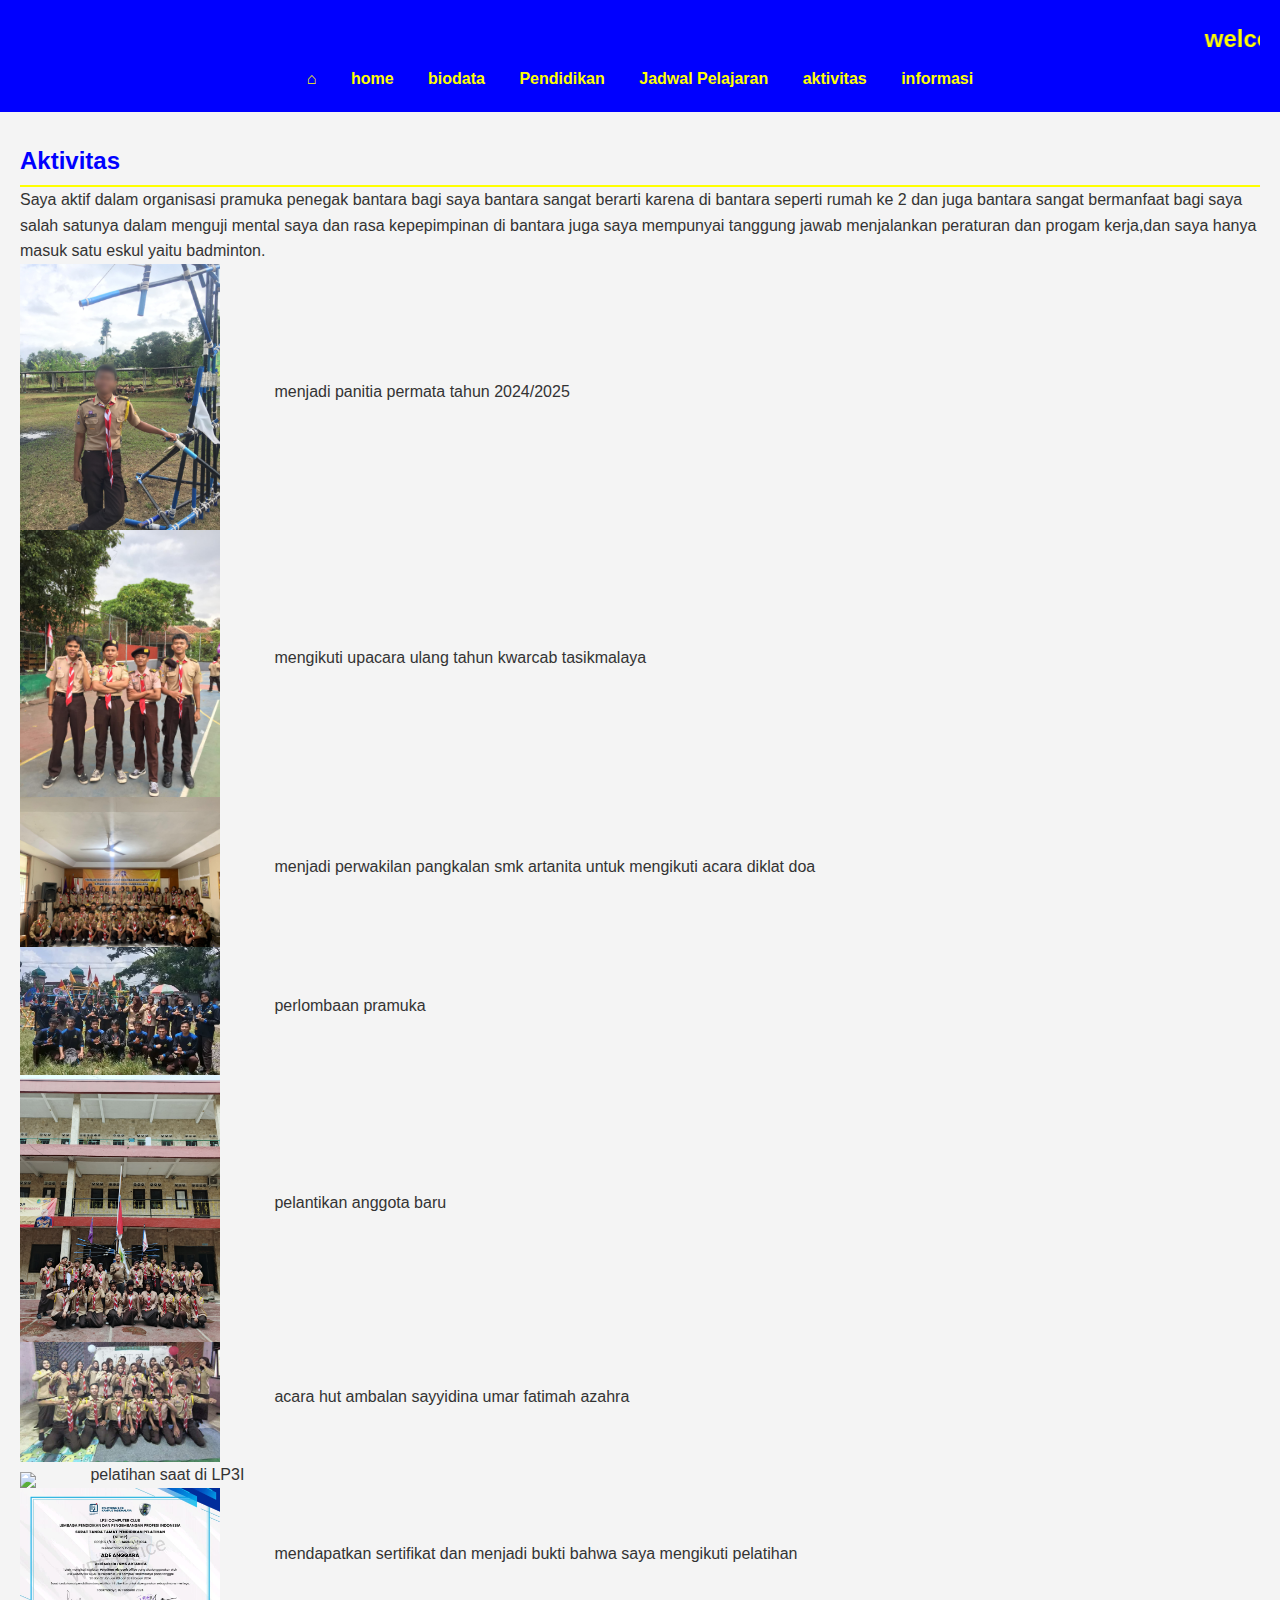
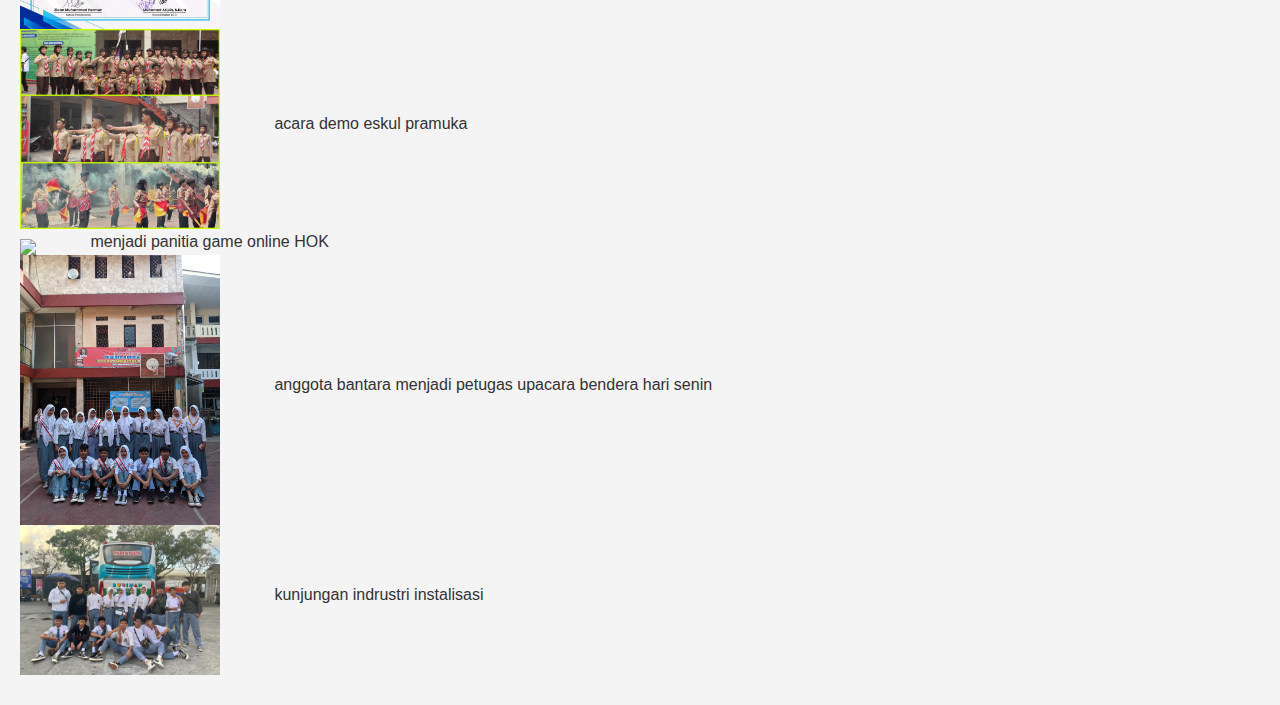
==== praktek aktivitas.html @ 799ea235 "Add files via upload" ====
<!DOCTYPE html>
<html lang="id">
<head>
    <meta charset="UTF-8">
    <meta name="viewport" content="width=pc-width, initial-scale=1.0">
    <title>Website Pribadi</title>
    <link rel="stylesheet" href="praktek.css"> <!-- Hubungkan ke file CSS -->
</head>
 <header>
        <marquee><h2>welcome to my profile website</marquee></h2>
        <nav>
            <ul>
                 <li><a href="praktek ⌂.html">⌂</a></li>
                <li><a href="praktek home.html">home</a></li>
                <li><a href="praktek biodata.html">biodata</a></li>
                <li><a href="praktek pendidikan.html">Pendidikan</a></li>
                <li><a href="praktek jadwal.html">Jadwal Pelajaran</a></li>
                <li><a href="praktek aktivitas.html">aktivitas</a></li>
                <li><a href="praktek informasi.html">informasi</a></li>
            </ul>
        </nav>
    </header>

<body>
    <section id="aktivitas">
        <h2>Aktivitas</h2>
        <p>Saya aktif dalam organisasi pramuka penegak bantara bagi saya bantara sangat berarti karena di bantara seperti rumah ke 2 dan juga bantara sangat bermanfaat bagi saya salah satunya dalam menguji mental saya dan rasa kepepimpinan di bantara juga saya mempunyai tanggung jawab menjalankan peraturan dan progam kerja,dan saya hanya masuk satu eskul yaitu badminton.</p>
    <p> <img src="PERMATA.jpeg" align="middle" width="200px" style="margin-right: 50px" /> menjadi panitia permata tahun 2024/2025
    </p>
    <p> <img src="smpn 8.jpeg" align="middle" width="200px" style="margin-right: 50px" /> mengikuti upacara ulang tahun kwarcab tasikmalaya
    </p>
    <p> <img src="kwarcab.jpg" align="middle" width="200px" style="margin-right: 50px" /> menjadi perwakilan pangkalan smk artanita untuk mengikuti acara diklat doa
    </p>
     <p> <img src="perlombaan.jpeg" align="middle" width="200px" style="margin-right: 50px" /> perlombaan pramuka
    </p>
    <p> <img src="pramuka.jpeg" align="middle" width="200px" style="margin-right: 50px" /> pelantikan anggota baru
    </p>
    <p>
    <img src="acara_hut_ambalan.jpeg" align="middle" width="200px" style= "margin-right:50px" /> acara hut ambalan sayyidina umar fatimah azahra
   </p>
    <p>
    <img src="pelatihan_LP3i.jpeg" align="middle" width="200px" style= "margin-right:50px" /> pelatihan saat di LP3I
    </p>
    <p>
    <img src="sertifikat.jpeg" align="middle" width="200px" style= "margin-right:50px" /> mendapatkan sertifikat dan menjadi bukti bahwa saya mengikuti pelatihan
    </p>
     <p>
    <img src="demo_eskul_pramuka.jpeg" align="middle" width="200px" style= "margin-right:50px" /> acara demo eskul pramuka
    </p>
     <p>
    <img src="menjadi_panitia_game online.jpeg" align="middle" width="200px" style= "margin-right:50px" /> menjadi panitia game online HOK
    </p>
     <p>
    <img src="upacara.jpeg" align="middle" width="200px" style= "margin-right:50px" /> anggota bantara menjadi petugas upacara bendera hari senin
    </p>
     <p>
    <img src="KII.jpeg" align="middle" width="200px" style= "margin-right:50px" /> kunjungan indrustri instalisasi
    </p>
</section>
</body>
</html>
---- praktek.css ----
/* Reset beberapa styling default */
* {
    margin: 0;
    padding: 0;
    box-sizing: border-box;
}
/*body dan dasar layout*/
body{
    font-family:'Arial'.sans-serif;
    line-height:1.6;
    background-color:#f4f4f4;
    color:#333;
    
/* Reset dasar */
body, h1, h2, p, ul, table, footer {
    margin: 0;
    padding: 0;
    font-family: Verdana, sans-serif;
}

/* Header */
header {
    background-color: #0000ff;
    color: YELLOW;
    padding: 20px;
    text-align: center;
}

nav ul {
    list-style: none;
    padding: 0;
}

nav ul li {
    display: inline;
    margin: 0 15px;
}

nav ul li a {
    color: YELLOW;
    text-decoration: none;
    font-weight: bold;
}

/* Section */
section {
    padding: 20px;
    margin: 10px 0;
}

section h2 {
    color: #0000FF;
    border-bottom: 2px solid #FFFF00;
    padding-bottom: 5px;
}

/* Tabel */
table {
    width: 50%;
    border-collapse: collapse;
    margin: 10px 0;
}

table, th, td {
    border: 2px solid black;
}

th, td {
    padding: 1px;
    text-align: left;
}


/* Footer */
footer {
    text-align: center;
    padding: 10px;
    background-color: #ffffff;
    margin-top: 20px;
}
table {
  width: 80%;
  border-collapse: collapse;
  margin: 20px 0;
}

table th, table td {
  border: 3px solid #000000;
  padding: 8px;
  text-align: senter;
}

table th {
  background: #0000FF;
  color: #FFFFFF;
}
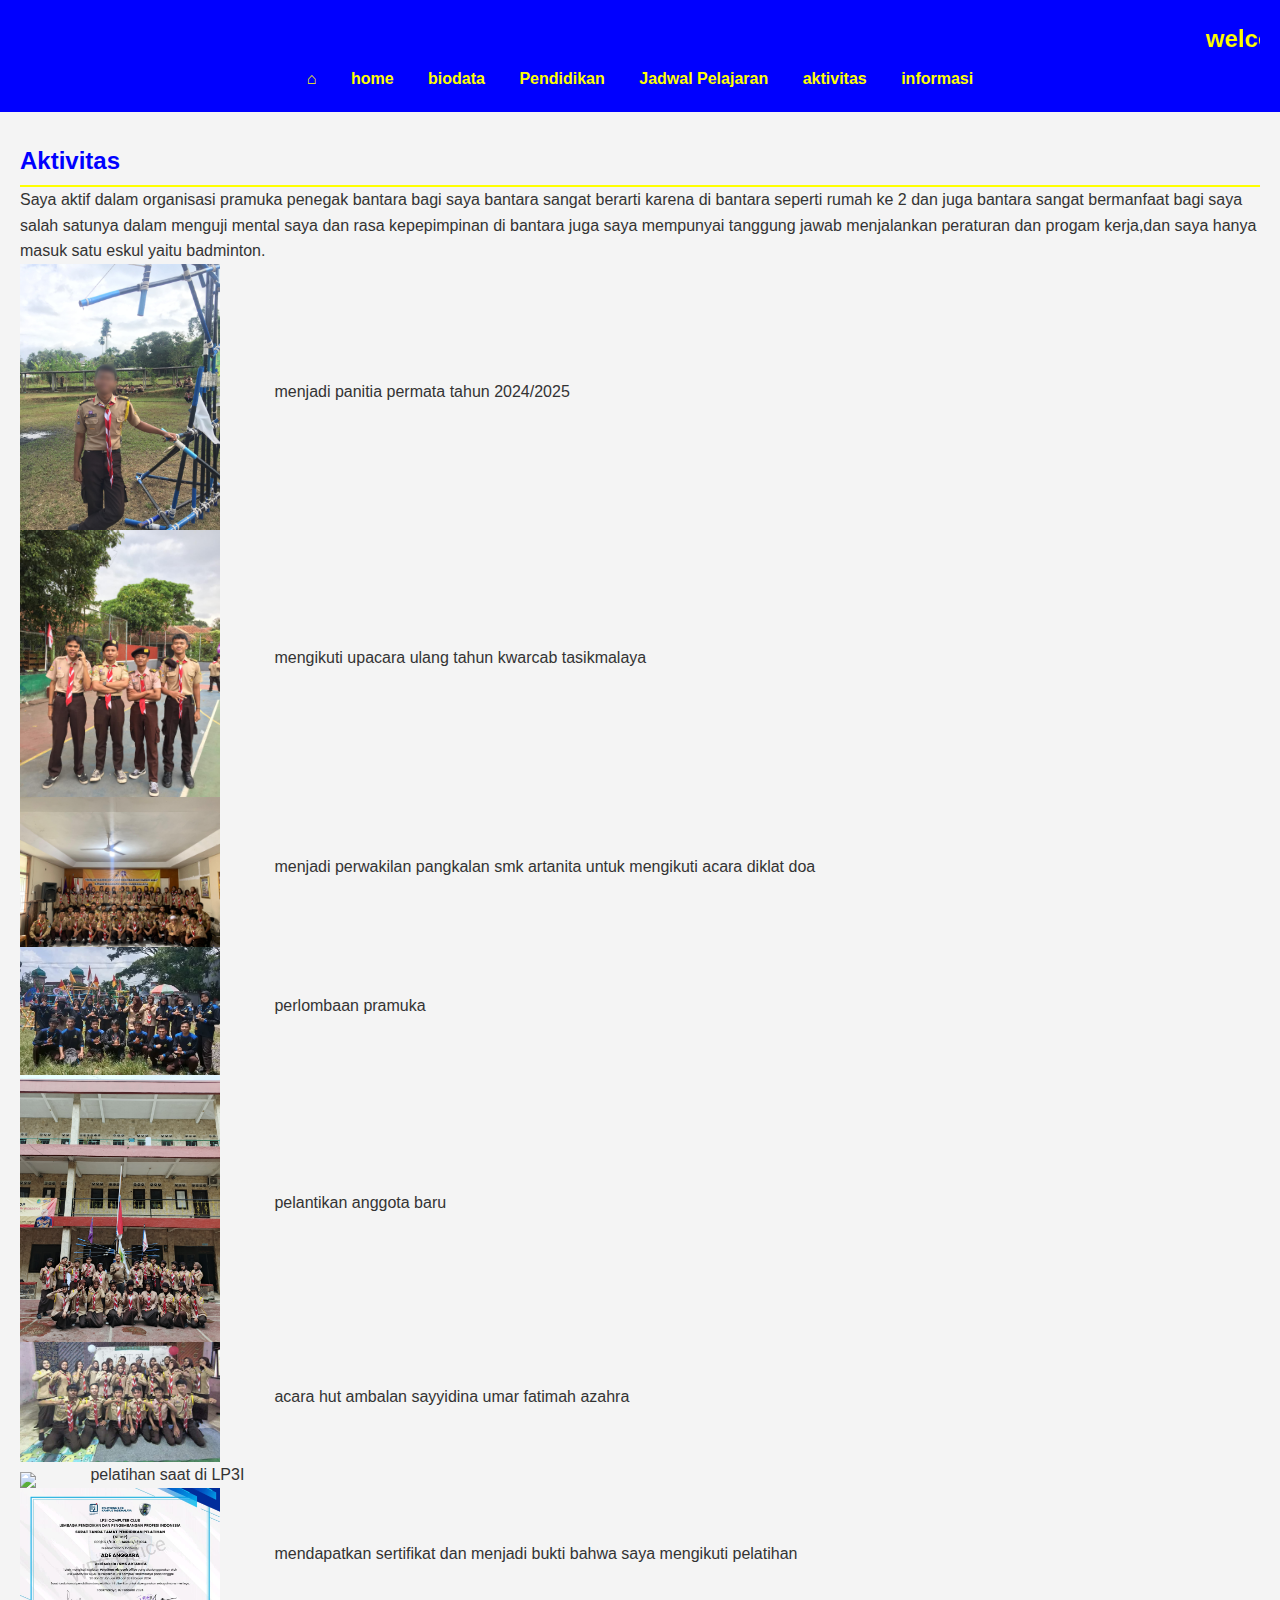
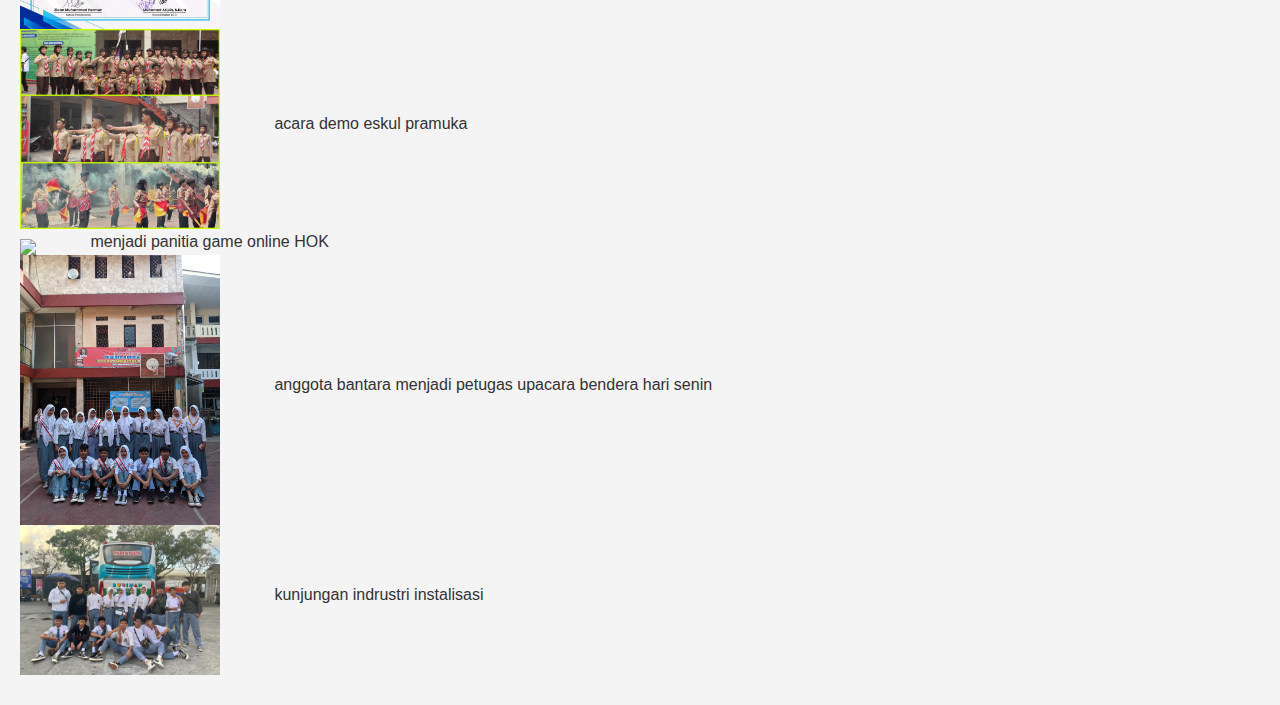
==== commit d7e3ff00: "Update praktek aktivitas.html" ====
--- a/praktek aktivitas.html
+++ b/praktek aktivitas.html
@@ -1,61 +1,61 @@
-<!DOCTYPE html>
-<html lang="id">
-<head>
-    <meta charset="UTF-8">
-    <meta name="viewport" content="width=pc-width, initial-scale=1.0">
-    <title>Website Pribadi</title>
-    <link rel="stylesheet" href="praktek.css"> <!-- Hubungkan ke file CSS -->
-</head>
- <header>
-        <marquee><h2>welcome to my profile website</marquee></h2>
-        <nav>
-            <ul>
-                 <li><a href="praktek ⌂.html">⌂</a></li>
-                <li><a href="praktek home.html">home</a></li>
-                <li><a href="praktek biodata.html">biodata</a></li>
-                <li><a href="praktek pendidikan.html">Pendidikan</a></li>
-                <li><a href="praktek jadwal.html">Jadwal Pelajaran</a></li>
-                <li><a href="praktek aktivitas.html">aktivitas</a></li>
-                <li><a href="praktek informasi.html">informasi</a></li>
-            </ul>
-        </nav>
-    </header>
-
-<body>
-    <section id="aktivitas">
-        <h2>Aktivitas</h2>
-        <p>Saya aktif dalam organisasi pramuka penegak bantara bagi saya bantara sangat berarti karena di bantara seperti rumah ke 2 dan juga bantara sangat bermanfaat bagi saya salah satunya dalam menguji mental saya dan rasa kepepimpinan di bantara juga saya mempunyai tanggung jawab menjalankan peraturan dan progam kerja,dan saya hanya masuk satu eskul yaitu badminton.</p>
-    <p> <img src="PERMATA.jpeg" align="middle" width="200px" style="margin-right: 50px" /> menjadi panitia permata tahun 2024/2025
-    </p>
-    <p> <img src="smpn 8.jpeg" align="middle" width="200px" style="margin-right: 50px" /> mengikuti upacara ulang tahun kwarcab tasikmalaya
-    </p>
-    <p> <img src="kwarcab.jpg" align="middle" width="200px" style="margin-right: 50px" /> menjadi perwakilan pangkalan smk artanita untuk mengikuti acara diklat doa
-    </p>
-     <p> <img src="perlombaan.jpeg" align="middle" width="200px" style="margin-right: 50px" /> perlombaan pramuka
-    </p>
-    <p> <img src="pramuka.jpeg" align="middle" width="200px" style="margin-right: 50px" /> pelantikan anggota baru
-    </p>
-    <p>
-    <img src="acara_hut_ambalan.jpeg" align="middle" width="200px" style= "margin-right:50px" /> acara hut ambalan sayyidina umar fatimah azahra
-   </p>
-    <p>
-    <img src="pelatihan_LP3i.jpeg" align="middle" width="200px" style= "margin-right:50px" /> pelatihan saat di LP3I
-    </p>
-    <p>
-    <img src="sertifikat.jpeg" align="middle" width="200px" style= "margin-right:50px" /> mendapatkan sertifikat dan menjadi bukti bahwa saya mengikuti pelatihan
-    </p>
-     <p>
-    <img src="demo_eskul_pramuka.jpeg" align="middle" width="200px" style= "margin-right:50px" /> acara demo eskul pramuka
-    </p>
-     <p>
-    <img src="menjadi_panitia_game online.jpeg" align="middle" width="200px" style= "margin-right:50px" /> menjadi panitia game online HOK
-    </p>
-     <p>
-    <img src="upacara.jpeg" align="middle" width="200px" style= "margin-right:50px" /> anggota bantara menjadi petugas upacara bendera hari senin
-    </p>
-     <p>
-    <img src="KII.jpeg" align="middle" width="200px" style= "margin-right:50px" /> kunjungan indrustri instalisasi
-    </p>
-</section>
-</body>
-</html>+<!DOCTYPE html>
+<html lang="id">
+<head>
+    <meta charset="UTF-8">
+    <meta name="viewport" content="width=pc-width, initial-scale=1.0">
+    <title>Website Pribadi</title>
+    <link rel="stylesheet" href="Styles.css"> <!-- Hubungkan ke file CSS -->
+</head>
+ <header>
+        <marquee><h2>welcome to my profile website</marquee></h2>
+        <nav>
+            <ul>
+                 <li><a href="praktek ⌂.html">⌂</a></li>
+                <li><a href="praktek home.html">home</a></li>
+                <li><a href="praktek biodata.html">biodata</a></li>
+                <li><a href="praktek pendidikan.html">Pendidikan</a></li>
+                <li><a href="praktek jadwal.html">Jadwal Pelajaran</a></li>
+                <li><a href="praktek aktivitas.html">aktivitas</a></li>
+                <li><a href="praktek informasi.html">informasi</a></li>
+            </ul>
+        </nav>
+    </header>
+
+<body>
+    <section id="aktivitas">
+        <h2>Aktivitas</h2>
+        <p>Saya aktif dalam organisasi pramuka penegak bantara bagi saya bantara sangat berarti karena di bantara seperti rumah ke 2 dan juga bantara sangat bermanfaat bagi saya salah satunya dalam menguji mental saya dan rasa kepepimpinan di bantara juga saya mempunyai tanggung jawab menjalankan peraturan dan progam kerja,dan saya hanya masuk satu eskul yaitu badminton.</p>
+    <p> <img src="PERMATA.jpeg" align="middle" width="200px" style="margin-right: 50px" /> menjadi panitia permata tahun 2024/2025
+    </p>
+    <p> <img src="smpn 8.jpeg" align="middle" width="200px" style="margin-right: 50px" /> mengikuti upacara ulang tahun kwarcab tasikmalaya
+    </p>
+    <p> <img src="kwarcab.jpg" align="middle" width="200px" style="margin-right: 50px" /> menjadi perwakilan pangkalan smk artanita untuk mengikuti acara diklat doa
+    </p>
+     <p> <img src="perlombaan.jpeg" align="middle" width="200px" style="margin-right: 50px" /> perlombaan pramuka
+    </p>
+    <p> <img src="pramuka.jpeg" align="middle" width="200px" style="margin-right: 50px" /> pelantikan anggota baru
+    </p>
+    <p>
+    <img src="acara_hut_ambalan.jpeg" align="middle" width="200px" style= "margin-right:50px" /> acara hut ambalan sayyidina umar fatimah azahra
+   </p>
+    <p>
+    <img src="pelatihan_LP3i.jpeg" align="middle" width="200px" style= "margin-right:50px" /> pelatihan saat di LP3I
+    </p>
+    <p>
+    <img src="sertifikat.jpeg" align="middle" width="200px" style= "margin-right:50px" /> mendapatkan sertifikat dan menjadi bukti bahwa saya mengikuti pelatihan
+    </p>
+     <p>
+    <img src="demo_eskul_pramuka.jpeg" align="middle" width="200px" style= "margin-right:50px" /> acara demo eskul pramuka
+    </p>
+     <p>
+    <img src="menjadi_panitia_game online.jpeg" align="middle" width="200px" style= "margin-right:50px" /> menjadi panitia game online HOK
+    </p>
+     <p>
+    <img src="upacara.jpeg" align="middle" width="200px" style= "margin-right:50px" /> anggota bantara menjadi petugas upacara bendera hari senin
+    </p>
+     <p>
+    <img src="KII.jpeg" align="middle" width="200px" style= "margin-right:50px" /> kunjungan indrustri instalisasi
+    </p>
+</section>
+</body>
+</html>
--- a/Styles.css
+++ b/Styles.css
@@ -0,0 +1,96 @@
+/* Reset beberapa styling default */
+* {
+    margin: 0;
+    padding: 0;
+    box-sizing: border-box;
+}
+/*body dan dasar layout*/
+body{
+    font-family:'Arial'.sans-serif;
+    line-height:1.6;
+    background-color:#f4f4f4;
+    color:#333;
+    
+/* Reset dasar */
+body, h1, h2, p, ul, table, footer {
+    margin: 0;
+    padding: 0;
+    font-family: Verdana, sans-serif;
+}
+
+/* Header */
+header {
+    background-color: #0000ff;
+    color: YELLOW;
+    padding: 20px;
+    text-align: center;
+}
+
+nav ul {
+    list-style: none;
+    padding: 0;
+}
+
+nav ul li {
+    display: inline;
+    margin: 0 15px;
+}
+
+nav ul li a {
+    color: YELLOW;
+    text-decoration: none;
+    font-weight: bold;
+}
+
+/* Section */
+section {
+    padding: 20px;
+    margin: 10px 0;
+}
+
+section h2 {
+    color: #0000FF;
+    border-bottom: 2px solid #FFFF00;
+    padding-bottom: 5px;
+}
+
+/* Tabel */
+table {
+    width: 50%;
+    border-collapse: collapse;
+    margin: 10px 0;
+}
+
+table, th, td {
+    border: 2px solid black;
+}
+
+th, td {
+    padding: 1px;
+    text-align: left;
+}
+
+
+/* Footer */
+footer {
+    text-align: center;
+    padding: 10px;
+    background-color: #ffffff;
+    margin-top: 20px;
+}
+table {
+  width: 80%;
+  border-collapse: collapse;
+  margin: 20px 0;
+}
+
+table th, table td {
+  border: 3px solid #000000;
+  padding: 8px;
+  text-align: senter;
+}
+
+table th {
+  background: #0000FF;
+  color: #FFFFFF;
+}